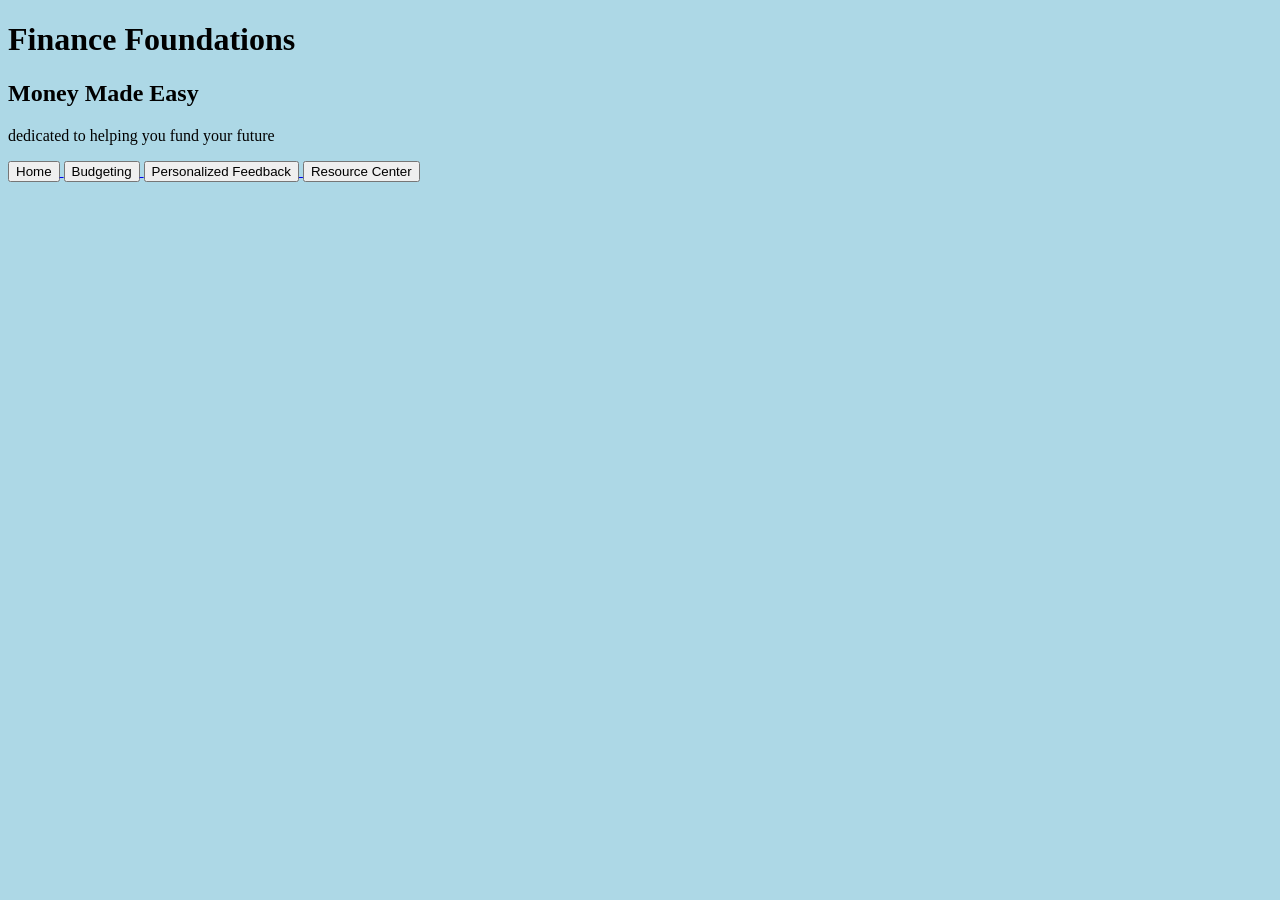
==== index.html @ 7da57870 "Update index.html" ====
<!DOCTYPE html>
<html lang="en">
<head>
    <meta charset="UTF-8">
    <meta name="viewport" content="width=device-width, initial-scale=1.0">
    <title>Finance Foundations</title>
    <link rel="stylesheet" href="style.css">
</head>
<body>

    <h1>Finance Foundations</h1>
    <h2>Money Made Easy</h2>
    <p>dedicated to helping you fund your future</p>

    <!-- Buttons -->
    <a href="index.html">
      <button>Home</button>
    </a>
    <a href="budget.html">
      <button>Budgeting</button>
    </a>
    <a href="quiz.html">
      <button>Personalized Feedback</button>
    </a>
    <a href="resource.html">
      <button>Resource Center</button>
    </a>

  
</body>
</html>

<!-- Trigger Run #3 -->
---- style.css ----
div {
  padding: 100px 100px 100px 100px;
}

body {
  background-color: lightblue;
}
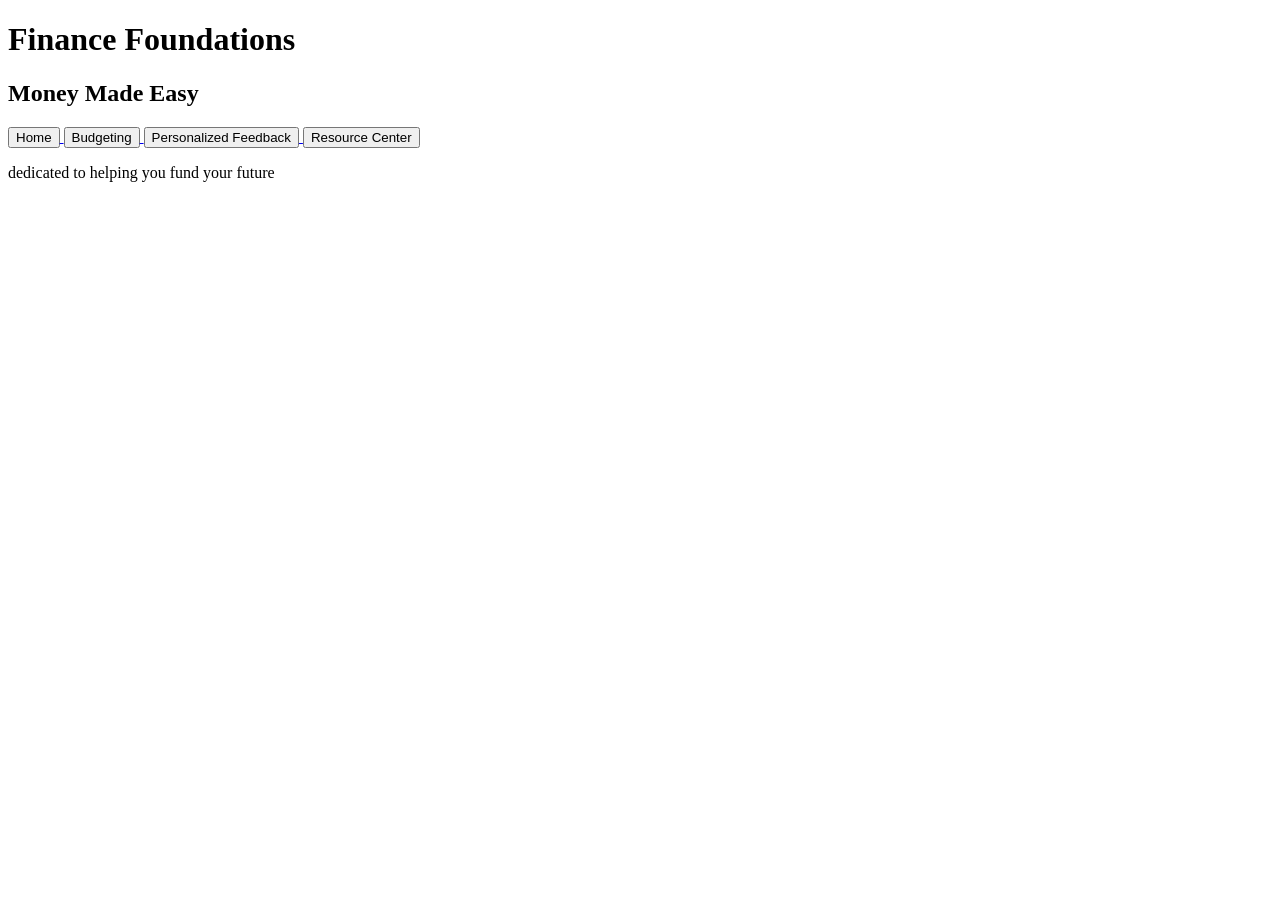
==== commit 0febeceb: "Update index.html" ====
--- a/index.html
+++ b/index.html
@@ -10,7 +10,6 @@
 
     <h1>Finance Foundations</h1>
     <h2>Money Made Easy</h2>
-    <p>dedicated to helping you fund your future</p>
 
     <!-- Buttons -->
     <a href="index.html">
@@ -26,8 +25,9 @@
       <button>Resource Center</button>
     </a>
 
+    <p>dedicated to helping you fund your future</p>
   
 </body>
 </html>
 
-<!-- Trigger Run #3 -->
+<!-- Trigger Run #4 -->
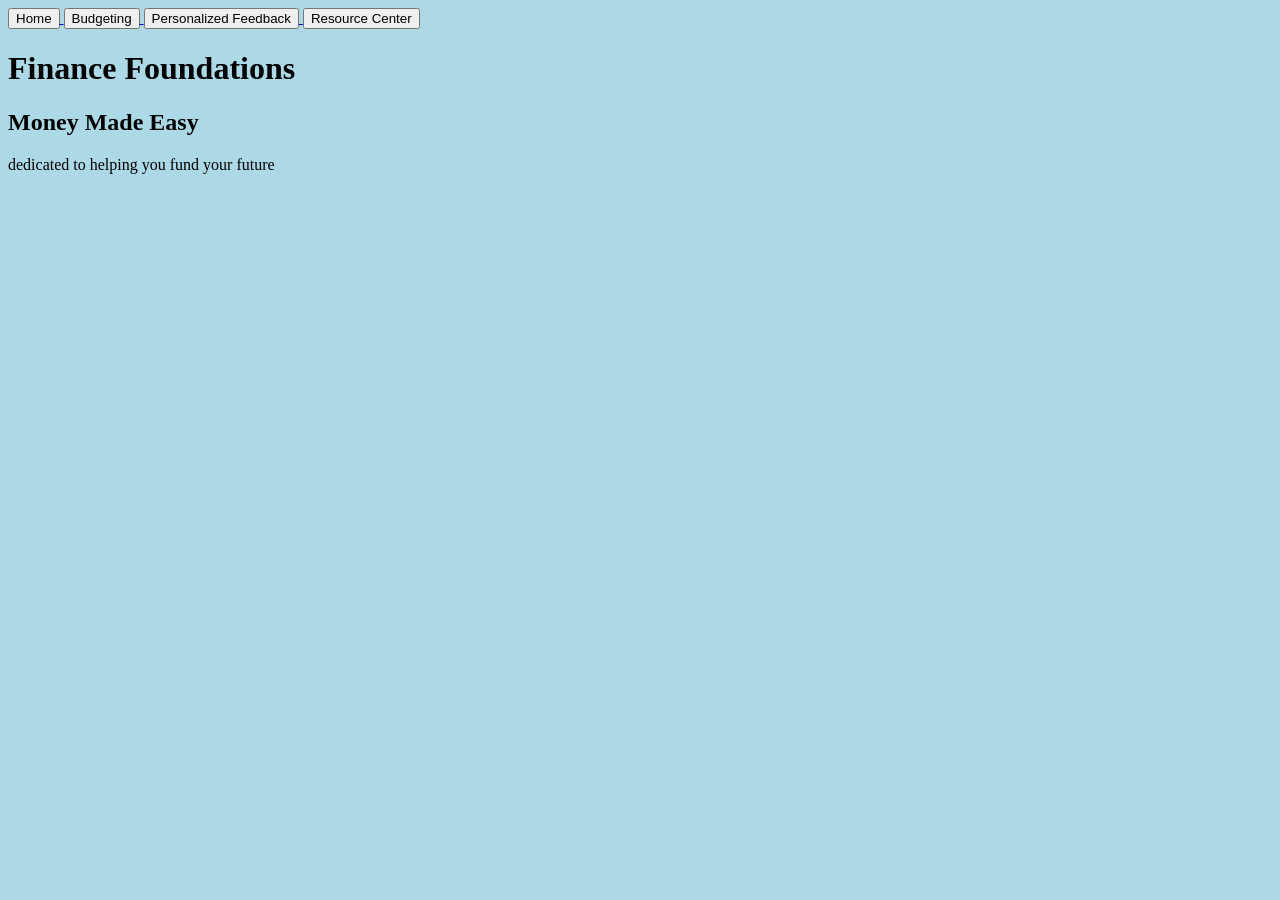
==== commit 7fac3c7c: "Update index.html" ====
--- a/index.html
+++ b/index.html
@@ -8,10 +8,6 @@
 </head>
 <body>
 
-    <h1>Finance Foundations</h1>
-    <h2>Money Made Easy</h2>
-
-    <!-- Buttons -->
     <a href="index.html">
       <button>Home</button>
     </a>
@@ -24,7 +20,9 @@
     <a href="resource.html">
       <button>Resource Center</button>
     </a>
-
+    
+    <h1>Finance Foundations</h1>
+    <h2>Money Made Easy</h2>
     <p>dedicated to helping you fund your future</p>
   
 </body>
--- a/style.css
+++ b/style.css
@@ -0,0 +1,4 @@
+body {
+  background-color: lightblue;
+}
+
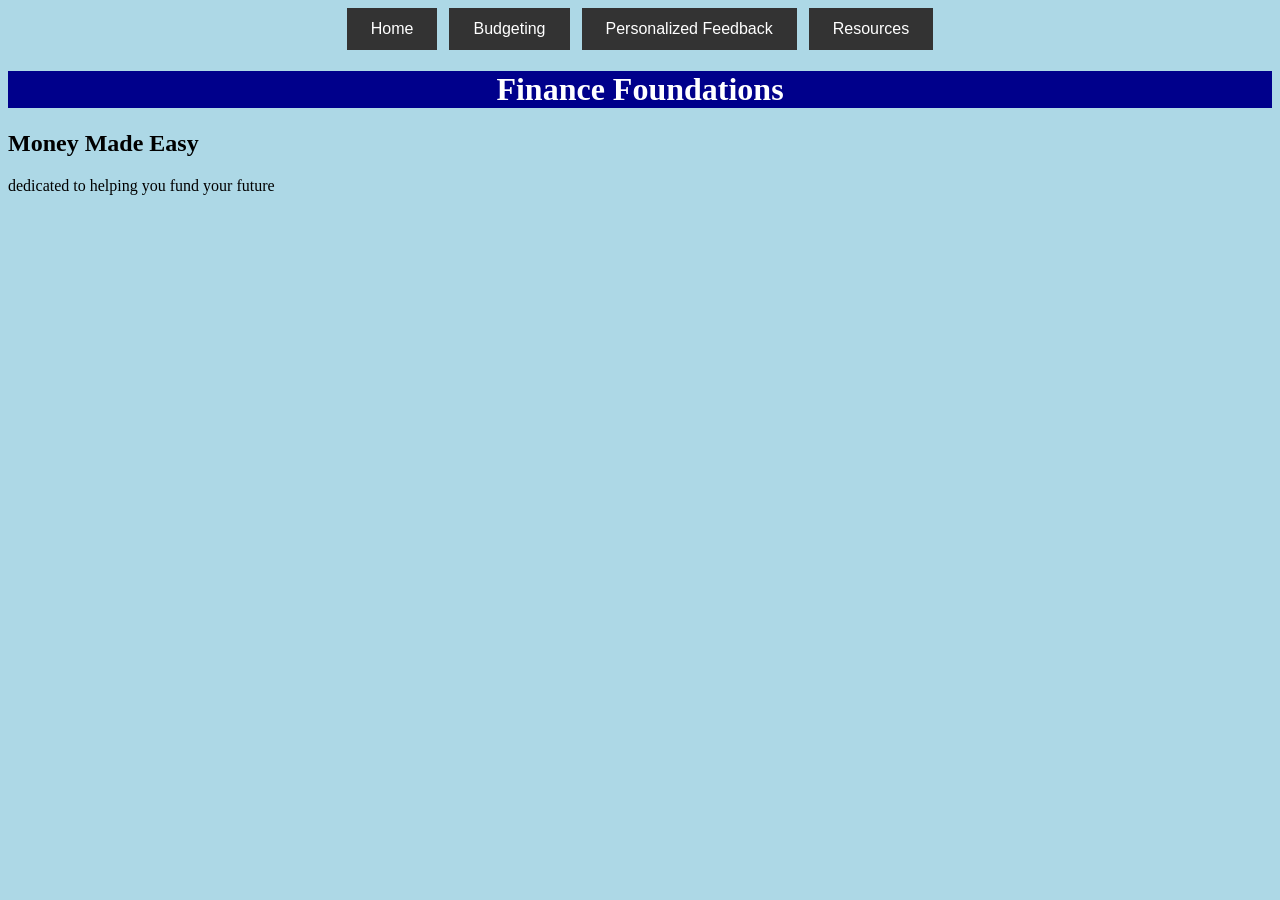
==== commit 3fffeb81: "Update index.html" ====
--- a/index.html
+++ b/index.html
@@ -8,18 +8,12 @@
 </head>
 <body>
 
-    <a href="index.html">
-      <button>Home</button>
-    </a>
-    <a href="budget.html">
-      <button>Budgeting</button>
-    </a>
-    <a href="quiz.html">
-      <button>Personalized Feedback</button>
-    </a>
-    <a href="resource.html">
-      <button>Resource Center</button>
-    </a>
+    <div class="button-row">
+      <a href="index.html"><button class="rect-btn">Home</button></a>
+      <a href="budget.html"><button class="rect-btn">Budgeting</button></a>
+      <a href="quiz.html"><button class="rect-btn">Personalized Feedback</button></a>
+      <a href="resource.html"><button class="rect-btn">Resources</button></a>
+    </div>
     
     <h1>Finance Foundations</h1>
     <h2>Money Made Easy</h2>
@@ -28,4 +22,4 @@
 </body>
 </html>
 
-<!-- Trigger Run #4 -->
+<!-- Trigger Run #5 -->
--- a/style.css
+++ b/style.css
@@ -1,4 +1,27 @@
+/*trigger run #1*/
+
 body {
   background-color: lightblue;
 }
 
+h1 {
+  background-color: darkblue;
+  color: white;
+  text-align: center;
+}
+
+.button-row {
+  display: flex;
+  justify-content: center;
+  gap: 12px;
+}
+
+.rect-btn {
+  padding: 12px 24px;
+  background: #333;
+  color: white;
+  border: none;
+  border-radius: 0;
+  font-size: 16px;
+  cursor: pointer;
+}
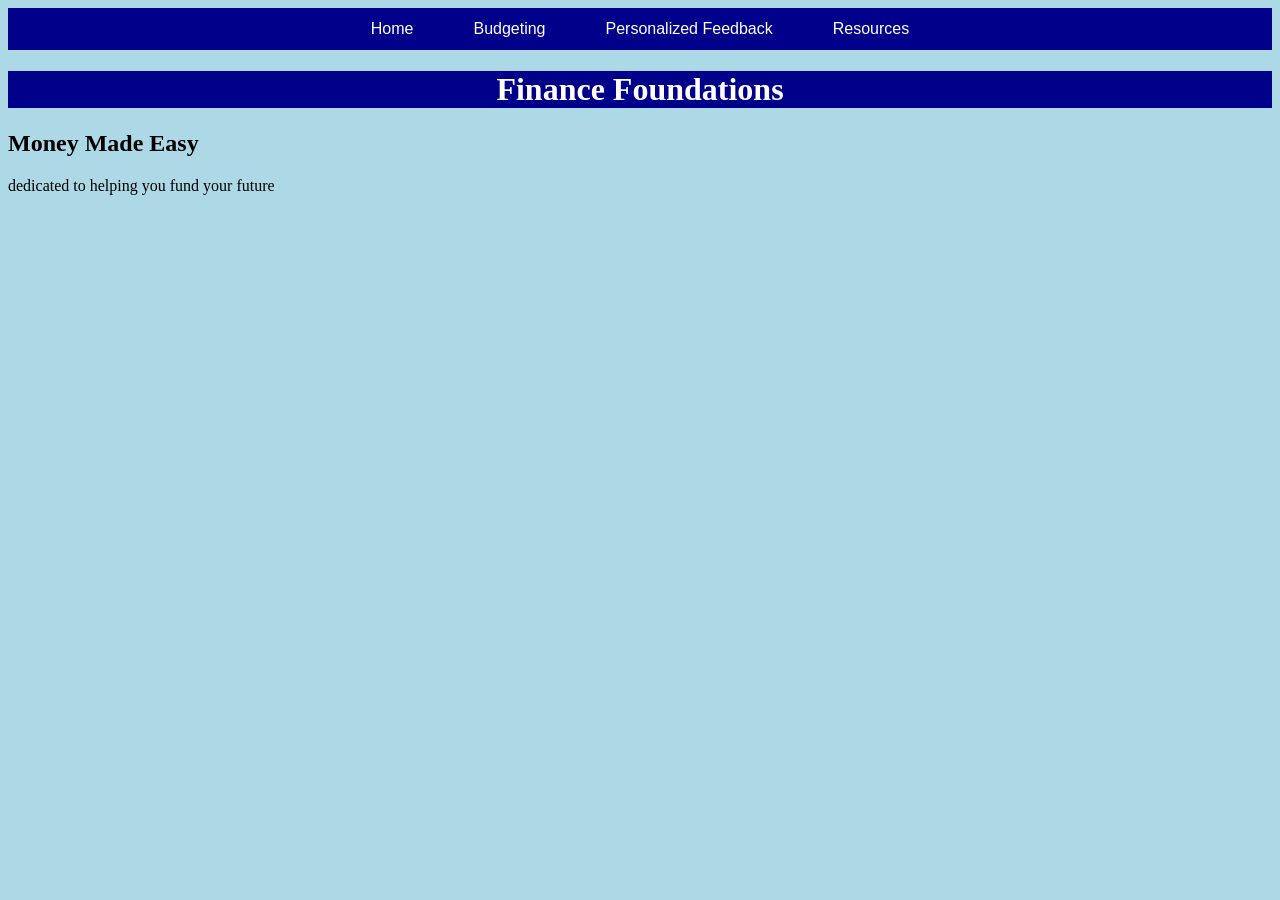
==== commit f6fcecbe: "trigger run" ====
--- a/index.html
+++ b/index.html
@@ -22,4 +22,4 @@
 </body>
 </html>
 
-<!-- Trigger Run #5 -->
+<!-- Trigger Run #6 -->
--- a/style.css
+++ b/style.css
@@ -1,4 +1,4 @@
-/*trigger run #1*/
+/*trigger run #2*/
 
 body {
   background-color: lightblue;
@@ -14,6 +14,7 @@
   display: flex;
   justify-content: center;
   gap: 12px;
+  background-color: darkblue;
 }
 
 .rect-btn {
@@ -24,4 +25,10 @@
   border-radius: 0;
   font-size: 16px;
   cursor: pointer;
+  background-color: darkblue;
 }
+
+.rect-btn:hover {
+  background-color: blue;
+  color: white;
+}
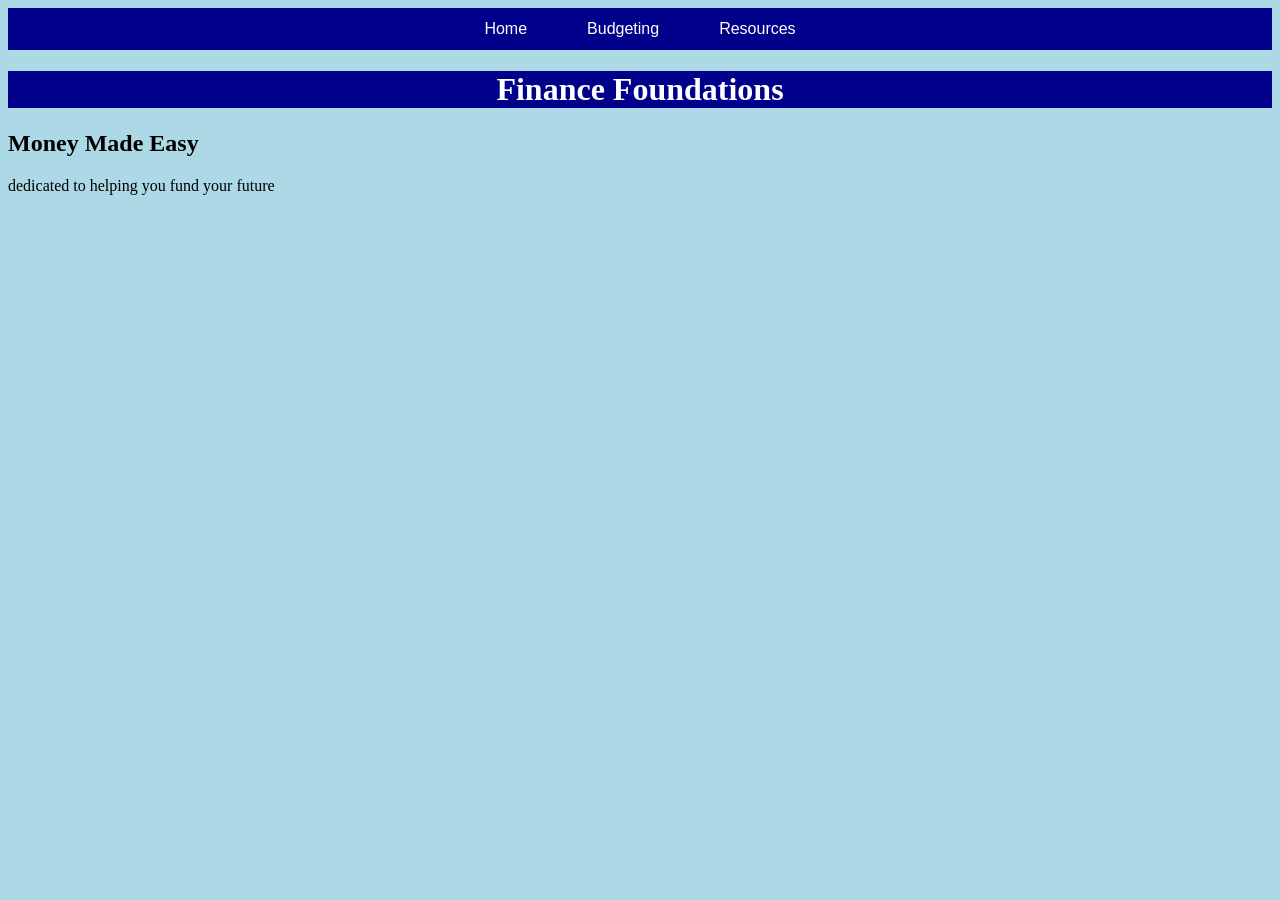
==== commit 3d161211: "delete quiz" ====
--- a/index.html
+++ b/index.html
@@ -11,7 +11,6 @@
     <div class="button-row">
       <a href="index.html"><button class="rect-btn">Home</button></a>
       <a href="budget.html"><button class="rect-btn">Budgeting</button></a>
-      <a href="quiz.html"><button class="rect-btn">Personalized Feedback</button></a>
       <a href="resource.html"><button class="rect-btn">Resources</button></a>
     </div>
     
--- a/style.css
+++ b/style.css
@@ -32,3 +32,24 @@
   background-color: blue;
   color: white;
 }
+
+.three-sections {
+  display: flex;
+  justify-content: center;
+  gap: 20px;
+  width: 100%;
+  flex-wrap: nowrap;
+}
+
+.section {
+  background: white;
+  padding: 20px;
+  width: 30%;
+  border: 1px solid #333;
+  border-radius: 6px;
+  box-sizing: border-box;
+}
+
+.section * {
+  max-width: 100%;
+}
